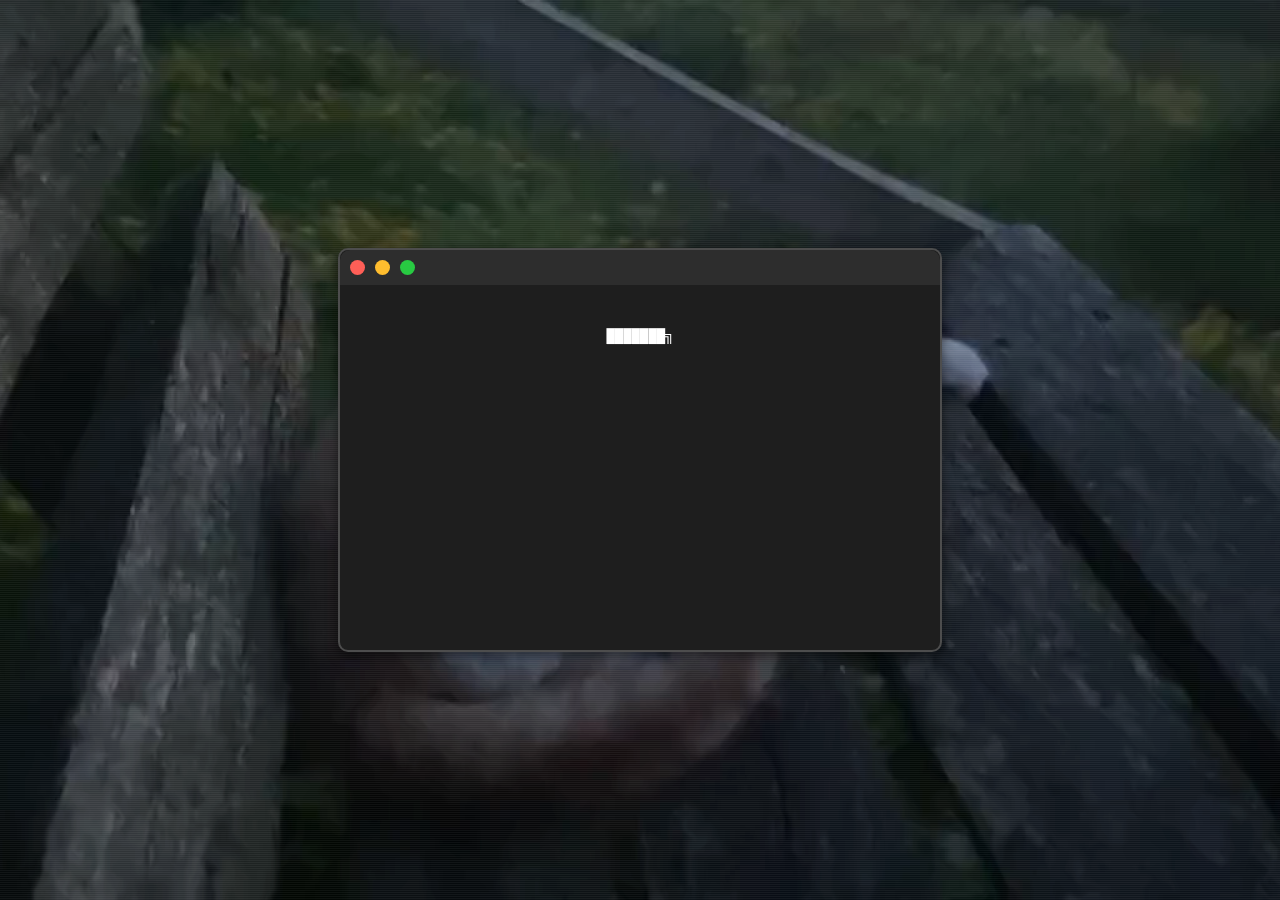
==== index.html @ 5c1b8f95 "Add files via upload" ====
<!DOCTYPE html>
<html lang="en">
<head>
<meta charset="UTF-8">
<meta name="viewport" content="width=device-width, initial-scale=1.0">
<title></title>
<link rel="stylesheet" type="text/css" href="styles.css"> 
<link rel="stylesheet" href="https://cdnjs.cloudflare.com/ajax/libs/font-awesome/6.5.0/css/all.min.css"/>
<link rel="icon" type="image/x-icon" href="./assets/favico/default.ico">
</head>
<body class="custom-cursor">
  <!-- Terminal Window -->
  <div id="terminal" class="custom-cursor">
    <div id="terminal-header">
      <div id="terminal-buttons">
        <!-- Terminal Control Buttons -->
        <div class="terminal-button" id="close-button"></div> <!-- Close button -->
        <div class="terminal-button" id="minimize-button"></div> <!-- Minimize button -->
        <div class="terminal-button" id="maximize-button"></div> <!-- Maximize button -->
      </div>
    </div>
    <div id="terminal-content">
      <p id="terminal-text"></p> <!-- Terminal text content -->
    </div>
  </div>
  <!-- Background Elements -->
  <div id="video-background">
    <video autoplay muted loop id="myVideo"> <!-- Video background -->
      <source src="./assets/back/default.mp4" type="video/mp4">
      Your browser does not support HTML5 video.
    </video>
    <div id="audio-background">
      <audio autoplay loop id="myAudio"> <!-- Audio background -->
        <source src="./assets/music/default.mp3" type="audio/mpeg">
        Your browser does not support the audio element.
      </audio>
    </div>
    <div id="blurred-box">
      <img id="profile-picture" src="./assets/pfp/default.jpg" alt="Profile Picture">
      <img id="avatar-frame" src="" alt="Avatar Frame">
      <p id="username" style="color: white; font-weight: bold; font-size: large;">quack.wtf</p> <!-- Username -->
      <!-- User Description -->
      <div class="user-description">
        <p id="user-description" style="color: white;">encryption </p>
      </div>
      <!-- Links -->
      <div class="links">
        <a href="https://discord.com/users/1317499473944907847" target="_blank">
          <i class="fab fa-discord"></i>
        </a> 
        <a href="https://guns.lol/UD" target="_blank">
          <i class="fab fa-brands"></i> 
        </a> 
        <a href="https://www.paypal.com/paypalme/coopers989" target="_blank">
          <i class="fa-brands fa-paypal"></i>
        </a> 
      </div>
    </div>
  </div>
  <script src="./assets/js/script.js"></script> <!-- Script for functionality -->
  <script src="./assets/js/title.js"></script> <!-- Script for title functionality -->
  <script src="./assets/js/discord.js"></script> <!-- Script for discord functionality -->
</body>
</html>
---- styles.css ----
/* Reset default styles */
body {
  margin: 0;
  padding: 0;
  font-family: 'Courier New', Courier, monospace;
  overflow: hidden; /* Hide overflow to prevent scrolling */
  background-color: black; /* Set background color to black */
}

/* Define custom cursor */
.custom-cursor {
  cursor: url('./assets/cursor/pointer.png'), auto !important;
}

/* Terminal styles */
#terminal {
  position: fixed; /* Fixed position to keep it always visible */
  top: 50px; /* Adjust initial top position as needed */
  left: 50px; /* Adjust initial left position as needed */
  width: 600px; /* Fixed width */
  height: 400px; /* Fixed height */
  background-color: #1e1e1e; /* Terminal background color */
  color: #ffffff; /* Terminal text color */
  border-radius: 10px; /* Rounded corners */
  z-index: 1000; /* Ensure it's above other elements */
  border: 2px solid #4d4d4d; /* Terminal border color */
  box-shadow: 0 4px 12px rgba(0, 0, 0, 0.5); /* Terminal shadow */
}

@media screen and (max-width: 600px) {
  /* Adjust styles for smaller screens, such as phones */
  #terminal {
      max-width: 90%; /* Increase width for smaller screens */
  }
}
/* Terminal header styles */
#terminal-header {
  background-color: #2d2d2d; /* Header background color */
  border-top-left-radius: 10px; /* Rounded corners for top left */
  border-top-right-radius: 10px; /* Rounded corners for top right */
  padding: 10px; /* Add padding */
  display: flex; /* Use flexbox for layout */
  justify-content: flex-start; /* Align buttons to the left */
  transition: background-color 0.3s; /* Smooth transition for background color */
}

/* Terminal header hover effect */
#terminal-header:hover {
  background-color: #333333; /* Darken header background on hover */
}

/* Terminal buttons styles */
#terminal-buttons {
  display: flex; /* Use flexbox for layout */
  gap: 10px; /* Add gap between buttons */
}

/* Individual terminal button styles */
.terminal-button {
  width: 15px; /* Adjust width as needed */
  height: 15px; /* Adjust height as needed */
  border-radius: 50%; /* Circular shape */
  cursor: pointer; /* Set cursor to pointer */
  transition: background-color 0.3s; /* Smooth transition for background color */
}

/* Terminal button hover effect */
.terminal-button:hover {
  background-color: rgba(255, 255, 255, 0.2); /* Semi-transparent background on hover */
}

/* Close button styles */
#close-button {
  background-color: #FF5F57; /* Close button color */
}

/* Minimize button styles */
#minimize-button {
  background-color: #FFBD2E; /* Minimize button color */
}

/* Maximize button styles */
#maximize-button {
  background-color: #28CA42; /* Maximize button color */
}

/* Terminal content styles */
#terminal-content {
  padding: 20px; /* Add padding */
  height: calc(100% - 40px); /* Adjust for header height and padding */
  overflow-y: auto; /* Enable vertical scrolling if needed */
  user-select: none; /* Disable text selection */
}

/* Terminal text styles */
#terminal-text {
  margin: 0;
  padding: 0;
  font-size: 14px; /* Terminal text size */
  line-height: 1.5; /* Line height */
  overflow: hidden; /* Hide overflow */
  white-space: pre-line; /* Preserve line breaks */
}

/* Video background styles */
#video-background {
  position: fixed; /* Fixed position to cover the entire viewport */
  top: 0;
  left: 0;
  width: 100vw; /* 100% of viewport width */
  height: 100vh; /* 100% of viewport height */
  z-index: -1; /* Behind other content */
}

/* Scan lines effect */
#video-background::before {
  content: '';
  position: absolute;
  width: 100%;
  height: 100%;
  background-image: repeating-linear-gradient(to bottom, rgba(255, 255, 255, 0.05) 0, rgba(255, 255, 255, 0.05) 1px, transparent 1px, transparent 2px);
  z-index: 1;
  pointer-events: none;
}

/* Video styles */
#myVideo {
  width: 100%;
  height: 100%;
  object-fit: cover; /* Cover the entire viewport while maintaining aspect ratio */
  z-index: 0; /* Behind other content */
}

/* Positioning classes */
.top-left {
  top: 0;
  left: 0;
}

.top-right {
  top: 0;
  right: 0;
}

.bottom-left {
  bottom: 0;
  left: 0;
}

.bottom-right {
  bottom: 0;
  right: 0;
}

/* Blurred box styles */
#blurred-box {
  position: absolute;
  top: 50%;
  left: 50%;
  transform: translate(-50%, -50%);
  width: 30%; /* Adjust width as needed */
  height: 40%; /* Adjust height as needed */
  background-color: rgba(255, 255, 255, 0); /* Transparent background */
  border-radius: 20px; /* Rounded corners */
  border: 2px solid rgba(255, 255, 255, 0); /* Dark border with transparency */
  box-shadow: 0 0 10px rgba(100, 100, 100, 0.5); /* Slightly blurred shadow */
  backdrop-filter: blur(5px); /* Apply blur effect */
  z-index: 999; /* Above other content */
  display: none; /* Initially hidden */
  padding: 20px; /* Add padding */
  text-align: center; /* Center text horizontally */
  transition: background-color 0.3s; /* Smooth transition for background color */
}

/* Blurred box hover effect */
#blurred-box:hover {
  background-color: rgba(255, 255, 255, 0.05); /* Semi-transparent background on hover */
}

/* Profile picture styles */
#blurred-box img {
  width: 80px; /* Adjust size as needed */
  height: 80px; /* Adjust size as needed */
  border-radius: 50%; /* Rounded corners */
  margin-bottom: 20px; /* Adjust margin as needed */
}

/* Links styles */
.links {
  position: absolute;
  bottom: 20px;
  left: 50%;
  transform: translateX(-50%);
  display: flex;
  justify-content: center;
  z-index: 1001; /* Ensure icons are above the blurred box */
}

.links a {
  display: flex;
  align-items: center;
  margin: 0 10px;
  color: #ffffff;
  text-decoration: none;
  transition: color 0.3s;
}

/* Link hover effect */
.links a:hover {
  color: #ff00ff;
}

.links a i {
  margin-right: 5px;
  font-size: 24px;
}

/* Hover styles for links */
.links a:hover {
  text-decoration: underline;
}

/* User Description styles */
.user-description {
  margin-bottom: 20px; /* Adjust margin as needed */
}

.user-description p {
  margin: 0; /* Remove default margin */
  padding: 10px; /* Add padding */
  background-color: rgba(255, 255, 255, 0.1); /* Semi-transparent background */
  border-radius: 5px; /* Rounded corners */
  transition: background-color 0.3s; /* Smooth transition for background color */
}

/* User description hover effect */
.user-description:hover p {
  background-color: rgba(255, 255, 255, 0.2); /* Semi-transparent background on hover */
}

#avatar-frame {
  position: absolute; /* Overlay on top of the profile picture */
  top: 15%; /* Adjust to move it higher (e.g., reduce from 50% to 40%) */
  left: 50%; /* Center horizontally within #blurred-box */
  transform: translate(-50%, -50%); /* Adjust for proper centering */
  width: 15% ; /* Slightly larger than the profile picture */
  height: 20%; /* Slightly larger than the profile picture */
  z-index: 1000; /* Ensure it is above the profile picture */
  pointer-events: none; /* Prevent interaction with the frame */
  display: none; /* Initially hidden */
}
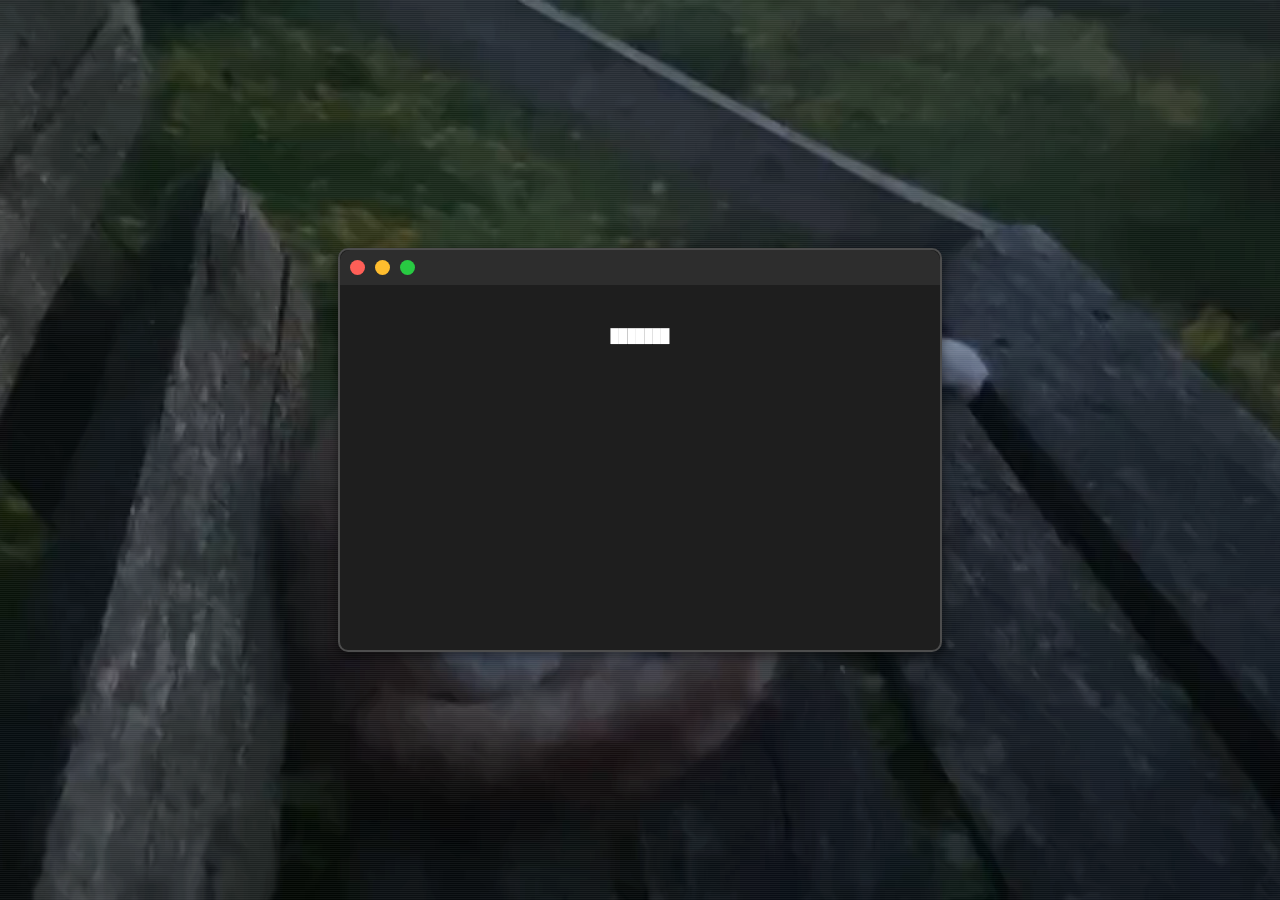
==== commit 888d85fd: "Update index.html" ====
--- a/index.html
+++ b/index.html
@@ -38,10 +38,10 @@
     <div id="blurred-box">
       <img id="profile-picture" src="./assets/pfp/default.jpg" alt="Profile Picture">
       <img id="avatar-frame" src="" alt="Avatar Frame">
-      <p id="username" style="color: white; font-weight: bold; font-size: large;">quack.wtf</p> <!-- Username -->
+      <p id="username" style="color: white; font-weight: bold; font-size: large;">encryping</p> <!-- Username -->
       <!-- User Description -->
       <div class="user-description">
-        <p id="user-description" style="color: white;">encryption </p>
+        <p id="user-description" style="color: white;">hello, my name is lucas im a developer in Python, C++, HTML and more, this is my biolink where you can find everything you need from me. </p>
       </div>
       <!-- Links -->
       <div class="links">
@@ -49,7 +49,7 @@
           <i class="fab fa-discord"></i>
         </a> 
         <a href="https://guns.lol/UD" target="_blank">
-          <i class="fab fa-brands"></i> 
+          <i class="fab fa-github"></i> 
         </a> 
         <a href="https://www.paypal.com/paypalme/coopers989" target="_blank">
           <i class="fa-brands fa-paypal"></i>
@@ -61,4 +61,4 @@
   <script src="./assets/js/title.js"></script> <!-- Script for title functionality -->
   <script src="./assets/js/discord.js"></script> <!-- Script for discord functionality -->
 </body>
-</html>+</html>
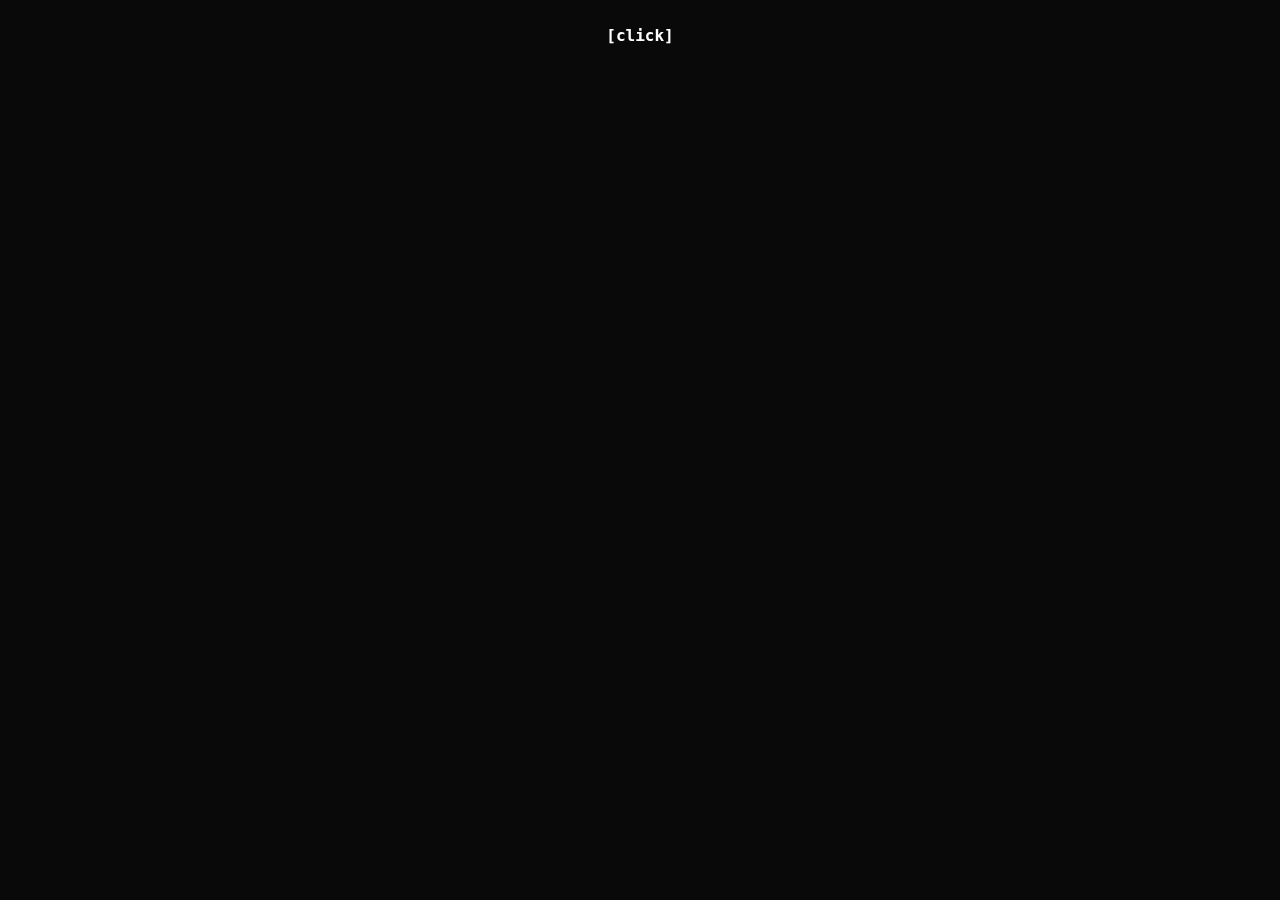
==== commit 716e20ba: "Add files via upload" ====
--- a/index.html
+++ b/index.html
@@ -1,64 +1,131 @@
-<!DOCTYPE html>
-<html lang="en">
-<head>
-<meta charset="UTF-8">
-<meta name="viewport" content="width=device-width, initial-scale=1.0">
-<title></title>
-<link rel="stylesheet" type="text/css" href="styles.css"> 
-<link rel="stylesheet" href="https://cdnjs.cloudflare.com/ajax/libs/font-awesome/6.5.0/css/all.min.css"/>
-<link rel="icon" type="image/x-icon" href="./assets/favico/default.ico">
-</head>
-<body class="custom-cursor">
-  <!-- Terminal Window -->
-  <div id="terminal" class="custom-cursor">
-    <div id="terminal-header">
-      <div id="terminal-buttons">
-        <!-- Terminal Control Buttons -->
-        <div class="terminal-button" id="close-button"></div> <!-- Close button -->
-        <div class="terminal-button" id="minimize-button"></div> <!-- Minimize button -->
-        <div class="terminal-button" id="maximize-button"></div> <!-- Maximize button -->
-      </div>
-    </div>
-    <div id="terminal-content">
-      <p id="terminal-text"></p> <!-- Terminal text content -->
-    </div>
-  </div>
-  <!-- Background Elements -->
-  <div id="video-background">
-    <video autoplay muted loop id="myVideo"> <!-- Video background -->
-      <source src="./assets/back/default.mp4" type="video/mp4">
-      Your browser does not support HTML5 video.
-    </video>
-    <div id="audio-background">
-      <audio autoplay loop id="myAudio"> <!-- Audio background -->
-        <source src="./assets/music/default.mp3" type="audio/mpeg">
-        Your browser does not support the audio element.
-      </audio>
-    </div>
-    <div id="blurred-box">
-      <img id="profile-picture" src="./assets/pfp/default.jpg" alt="Profile Picture">
-      <img id="avatar-frame" src="" alt="Avatar Frame">
-      <p id="username" style="color: white; font-weight: bold; font-size: large;">encryping</p> <!-- Username -->
-      <!-- User Description -->
-      <div class="user-description">
-        <p id="user-description" style="color: white;">hello, my name is lucas im a developer in Python, C++, HTML and more, this is my biolink where you can find everything you need from me. </p>
-      </div>
-      <!-- Links -->
-      <div class="links">
-        <a href="https://discord.com/users/1317499473944907847" target="_blank">
-          <i class="fab fa-discord"></i>
-        </a> 
-        <a href="https://guns.lol/UD" target="_blank">
-          <i class="fab fa-github"></i> 
-        </a> 
-        <a href="https://www.paypal.com/paypalme/coopers989" target="_blank">
-          <i class="fa-brands fa-paypal"></i>
-        </a> 
-      </div>
-    </div>
-  </div>
-  <script src="./assets/js/script.js"></script> <!-- Script for functionality -->
-  <script src="./assets/js/title.js"></script> <!-- Script for title functionality -->
-  <script src="./assets/js/discord.js"></script> <!-- Script for discord functionality -->
-</body>
-</html>
+<!DOCTYPE html>
+<html lang="en">
+
+<head>
+    <meta charset="UTF-8">
+    <meta name="viewport" content="width=device-width, initial-scale=1.0">
+    <link rel="stylesheet" href="style.css">
+    <title>@encryping</title>
+
+    <meta property="og:title" content="cy's page">
+    <meta property="og:description" content="cy :3">
+    <meta property="og:image" content="[data-uri]">
+
+    <link rel="shortcut icon" href="https://static.vecteezy.com/system/resources/thumbnails/029/889/626/small_2x/pixel-art-dinosaur-pixel-art-of-a-dinosaur-icon-offline-error-for-internet-free-vector.jpg" type="image/x-icon">
+
+</head>
+
+<body>
+
+    <script disable-devtool-auto="" src="htps://cdn.jsdelivr.net/npm/disable-devtool@latest"></script>
+
+    <div class="video-container">
+        <video id="videoPlayer"></video>
+    </div>
+
+    <div class="player" id="player">
+        <img class="pfp" src="https://media.discordapp.net/attachments/1326338539239243808/1329863143131844753/evade-s3_36413ef28eb0272fe84aaf526d1cfa83.jpg?ex=678be310&is=678a9190&hm=55a237d7a34846c7ee957c31f6f0948866a52584ca00e5299a0ac3aac4ee373f&=&format=webp&width=542&height=676">
+        <h1>lucas ^_^</h1>
+        <span class="desc" id="typewriter"></span>
+
+        <div class="icons">
+                    <path fill="#ffffff"
+                        d="M20.947 8.305a6.53 6.53 0 0 0-.419-2.216a4.61 4.61 0 0 0-2.633-2.633a6.606 6.606 0 0 0-2.186-.42c-.962-.043-1.267-.055-3.709-.055s-2.755 0-3.71.055a6.606 6.606 0 0 0-2.185.42a4.607 4.607 0 0 0-2.633 2.633a6.554 6.554 0 0 0-.419 2.185c-.043.963-.056 1.268-.056 3.71s0 2.754.056 3.71c.015.748.156 1.486.419 2.187a4.61 4.61 0 0 0 2.634 2.632a6.584 6.584 0 0 0 2.185.45c.963.043 1.268.056 3.71.056s2.755 0 3.71-.056a6.59 6.59 0 0 0 2.186-.419a4.615 4.615 0 0 0 2.633-2.633c.263-.7.404-1.438.419-2.187c.043-.962.056-1.267.056-3.71c-.002-2.442-.002-2.752-.058-3.709zm-8.953 8.297c-2.554 0-4.623-2.069-4.623-4.623s2.069-4.623 4.623-4.623a4.623 4.623 0 0 1 0 9.246zm4.807-8.339a1.077 1.077 0 0 1-1.078-1.078a1.077 1.077 0 1 1 2.155 0c0 .596-.482 1.078-1.077 1.078z">
+                    </path>
+                    <circle cx="11.994" cy="11.979" r="3.003" fill="#ffffff"></circle>
+                </svg>
+            </a>
+
+            <a class="dc" href="https://discord.com/users/1317499473944907847" target="_blank"
+                rel="noopener noreferrer">
+                <svg class="dci" xmlns="http://www.w3.org/2000/svg"
+                    viewBox="1.96 4.26 20.03 15.53">
+                    <path fill="#ffffff"
+                        d="M14.82 4.26a10.14 10.14 0 0 0-.53 1.1a14.66 14.66 0 0 0-4.58 0a10.14 10.14 0 0 0-.53-1.1a16 16 0 0 0-4.13 1.3a17.33 17.33 0 0 0-3 11.59a16.6 16.6 0 0 0 5.07 2.59A12.89 12.89 0 0 0 8.23 18a9.65 9.65 0 0 1-1.71-.83a3.39 3.39 0 0 0 .42-.33a11.66 11.66 0 0 0 10.12 0q.21.18.42.33a10.84 10.84 0 0 1-1.71.84a12.41 12.41 0 0 0 1.08 1.78a16.44 16.44 0 0 0 5.06-2.59a17.22 17.22 0 0 0-3-11.59a16.09 16.09 0 0 0-4.09-1.35zM8.68 14.81a1.94 1.94 0 0 1-1.8-2a1.93 1.93 0 0 1 1.8-2a1.93 1.93 0 0 1 1.8 2a1.93 1.93 0 0 1-1.8 2zm6.64 0a1.94 1.94 0 0 1-1.8-2a1.93 1.93 0 0 1 1.8-2a1.92 1.92 0 0 1 1.8 2a1.92 1.92 0 0 1-1.8 2z">
+                    </path>
+                </svg>
+            </a>
+
+            <a class="lk" href="https://guns.lol/UD" target="_blank" rel="noopener noreferrer">
+                <svg class="lki" xmlns="http://www.w3.org/2000/svg" viewBox="2 2 28 28">
+                    <path fill="#ffffff"
+                        d="M11 16c0-1.393.078-2.734.222-4h9.556c.144 1.266.222 2.607.222 4c0 1.393-.078 2.734-.222 4h-9.556A35.485 35.485 0 0 1 11 16Zm-1.79 4A37.618 37.618 0 0 1 9 16c0-1.379.073-2.72.21-4H2.58A14.002 14.002 0 0 0 2 16c0 1.39.203 2.733.58 4h6.63Zm-5.863 2h6.138c.314 1.86.771 3.547 1.344 4.978c.369.922.793 1.758 1.272 2.472A14.036 14.036 0 0 1 3.347 22Zm8.168 0h8.97c-.29 1.6-.69 3.032-1.17 4.235c-.516 1.288-1.104 2.262-1.706 2.9c-.6.634-1.144.865-1.609.865c-.465 0-1.009-.231-1.609-.866c-.602-.637-1.19-1.611-1.705-2.899c-.481-1.203-.881-2.636-1.171-4.235Zm11 0c-.314 1.86-.771 3.547-1.344 4.978c-.369.922-.793 1.758-1.272 2.472A14.036 14.036 0 0 0 28.653 22h-6.138Zm6.905-2c.377-1.267.58-2.61.58-4c0-1.39-.203-2.733-.58-4h-6.63c.137 1.28.21 2.621.21 4s-.073 2.72-.21 4h6.63ZM19.314 5.765c.481 1.203.881 2.636 1.171 4.235h-8.97c.29-1.6.69-3.032 1.17-4.235c.516-1.288 1.104-2.263 1.706-2.9c.598-.631 1.14-.863 1.604-.865h.008c.464 0 1.007.233 1.606.866c.602.636 1.19 1.611 1.705 2.899ZM22.515 10h6.138a14.036 14.036 0 0 0-8.754-7.45c.479.714.903 1.55 1.272 2.472c.573 1.431 1.03 3.118 1.344 4.978ZM3.347 10h6.138c.314-1.86.771-3.547 1.344-4.978c.369-.922.793-1.758 1.272-2.472A14.036 14.036 0 0 0 3.347 10Z">
+                    </path>
+                </svg>
+            </a>
+
+            <div data-tooltip="Copy to Clipboard" class="bc tooltip" onclick="copyToClipboard('bc1q47j720yg542mzgsgyejay3ptlz2cjmype0nlfp')">
+                <svg class="bci" xmlns="http://www.w3.org/2000/svg" viewBox="0 0 24 24">
+                    <path fill="currentColor"
+                        d="m10.84 11.22l-.688-2.568c.728-.18 2.839-1.051 3.39.506c.27 1.682-1.978 1.877-2.702 2.062zm.289 1.313l.755 2.829c.868-.228 3.496-.46 3.241-2.351c-.433-1.666-3.125-.706-3.996-.478zM24 12c0 6.627-5.373 12-12 12S0 18.627 0 12S5.373 0 12 0s12 5.373 12 12zm-6.341.661c-.183-1.151-1.441-2.095-2.485-2.202c.643-.57.969-1.401.57-2.488c-.603-1.368-1.989-1.66-3.685-1.377l-.546-2.114l-1.285.332l.536 2.108c-.338.085-.685.158-1.029.256L9.198 5.08l-1.285.332l.545 2.114c-.277.079-2.595.673-2.595.673l.353 1.377s.944-.265.935-.244c.524-.137.771.125.886.372l1.498 5.793c.018.168-.012.454-.372.551c.021.012-.935.241-.935.241l.14 1.605s2.296-.588 2.598-.664l.551 2.138l1.285-.332l-.551-2.153c.353-.082.697-.168 1.032-.256l.548 2.141l1.285-.332l-.551-2.135c1.982-.482 3.38-1.73 3.094-3.64z">
+                    </path>
+                </svg>
+            </div>
+        
+            <div data-tooltip="Copy to Clipboard" class="et tooltip" onclick="copyToClipboard('0x3558d19FF9cF2490716DDaDB4e533a5b5cF3531c')">
+                <svg class="eti" xmlns="http://www.w3.org/2000/svg"
+                    viewBox="5.75 1.75 12.5 20.5">
+                    <path fill="currentColor"
+                        d="m12 1.75l-6.25 10.5L12 16l6.25-3.75L12 1.75M5.75 13.5L12 22.25l6.25-8.75L12 17.25L5.75 13.5Z">
+                    </path>
+                </svg>
+            </div>
+        
+            <div data-tooltip="Copy to Clipboard" class="lc tooltip" onclick="copyToClipboard('LQU1saLV4sc1GwFrizcpkL234q9qhHVqfV')">
+                <svg class="lci" xmlns="http://www.w3.org/2000/svg" viewBox="0 0 24 24">
+                    <path fill="currentColor"
+                        d="M12 0a12 12 0 1 0 12 12A12 12 0 0 0 12 0zm-.262 3.678h2.584a.343.343 0 0 1 .33.435l-2.03 6.918l1.905-.582l-.408 1.385l-1.924.56l-1.248 4.214h6.676a.343.343 0 0 1 .328.437l-.582 2a.459.459 0 0 1-.44.33H6.733l1.723-5.822l-1.906.58l.42-1.361l1.91-.58l2.422-8.18a.456.456 0 0 1 .437-.334Z">
+                    </path>
+                </svg>
+            </div>
+        
+            <div data-tooltip="Copy to Clipboard" class="xm tooltip" onclick="copyToClipboard('47gv4JSnFC8HkprhxFPHMPcY7LnbpyBkJ4k1BaHkbnPGYQpVBe4wcR2SzAEzZiGRACNHnYPGpHZU7DhcRt2w8ZCVM3hYy92')">
+                <svg class="xmi" xmlns="http://www.w3.org/2000/svg" viewBox="0 0 24 24">
+                    <path fill="currentColor"
+                        d="M12 0C5.365 0 0 5.373 0 12.015c0 1.335.228 2.607.618 3.81h3.577V5.729L12 13.545l7.805-7.815v10.095h3.577c.389-1.203.618-2.475.618-3.81C24 5.375 18.635 0 12 0m-1.788 15.307l-3.417-3.421v6.351H1.758C3.87 21.689 7.678 24 12 24s8.162-2.311 10.245-5.764h-5.04v-6.351l-3.386 3.421l-1.788 1.79l-1.814-1.79z">
+                    </path>
+                </svg>
+            </div>
+        </div>
+
+        <div class="cool"></div>
+
+        <div class="blurBG">
+            <p id="songInfo"></p>
+            <div class="duration-container">
+                <input type="range" min="0" max="100" class="slider" id="progressBar">
+                <div class="duration-info">
+                    <span id="current-duration">0:69</span>
+                    <span id="total-duration">4:20</span>
+                </div>
+            </div>
+            <div class="controls">
+                <button id="prev">&#171;</button>
+                <button id="playPause">&#9658;</button>
+                <button id="next">&#187;</button>
+            </div>
+            <div class="volume">
+                <div class="volume-control">
+                    <input class="volumeSlider" type="range" id="volumeSlider" min="0" max="100" value="25">
+                </div>
+                <div class="volume_Percent">
+                    <span class="volume-percent" id="volumePercent"></span>
+                </div>
+            </div>
+        </div>
+    </div>
+
+    <div class="clickToEnter" id="clickToEnter">
+        <p>[click]</p>
+        <img class="ascii" src=""alt="">
+    </div>
+
+    <div id="cursoreffectelement"></div>
+
+    <script src="index.js"></script>
+    <script src="audio.js"></script>
+    <script src="particle.js"></script>
+
+</body>
+
+</html>--- a/style.css
+++ b/style.css
@@ -0,0 +1,508 @@
+html,
+body {
+    margin: 0;
+    padding: 0;
+    height: 100%;
+    width: 100%;
+    display: flex;
+    justify-content: center;
+    align-items: center;
+    font-family: monospace;
+    background-color: black;
+    color: white !important;
+    overflow: hidden;
+}
+
+@font-face {
+    font-family: 'PF Tempesta Five';
+    font-style: normal;
+    font-weight: 400;
+    src: local('PF Tempesta Five'), url('https://fonts.cdnfonts.com/s/7373/pf_tempesta_five.woff') format('woff');
+}
+
+@font-face {
+    font-family: 'Pixel';
+    src: url('Pixel.ttf');
+}
+
+::selection {
+    background-color: #eeeeee;
+    color: #0e0e0e;
+}
+
+:focus-visible {
+    outline: none;
+}
+
+:visited {
+    color: #fff;
+}
+
+.phone {
+    display: none;
+}
+
+.clickToEnter {
+    position: absolute;
+    width: 100%;
+    height: 100%;
+    z-index: 999;
+    display: flex;
+    justify-content: center;
+    align-items: center;
+    font-size: 2.5em;
+    font-weight: bold;
+    background-color: rgba(9, 9, 9, 0.95);
+    backdrop-filter: blur(20px);
+    transition: 1s;
+}
+
+.clickToEnter>p {
+    color: #fff;
+    position: absolute;
+    top: 10px;
+    font-size: 16px;
+    transition: 1s;
+}
+
+.click123 {
+    margin-bottom: 45%;
+    font-size: 0.5em;
+    color: rgb(120, 120, 120);
+    pointer-events: none;
+    user-select: none;
+}
+
+.ascii {
+    width: 10em;
+    position: fixed;
+    pointer-events: none;
+    user-select: none;
+}
+
+.cool {
+    opacity: 0.7;
+    height: 3px;
+    width: 100%;
+    background: linear-gradient(to right, transparent, white, transparent);
+    margin-left: 50%;
+    transform: translateX(-50%);
+
+}
+
+.player {
+    opacity: 0;
+    transition-delay: 0.1s;
+    transition-duration: 1s;
+    background: rgba(255, 255, 255, 0.02);
+    backdrop-filter: blur(10px);
+    border-radius: 15px;
+    padding: 20px;
+    text-align: center;
+    width: 90%;
+    max-width: 400px;
+    height: auto;
+    z-index: 2;
+    border: 2px solid rgba(150, 150, 150, 0.25);
+    box-sizing: border-box;
+    margin: 10px;
+    margin-top: 200px;
+}
+
+.player h1 {
+    font-family: 'PF Tempesta Five', monospace;
+    margin: 0;
+    font-size: 24px;
+    color: white;
+    text-shadow: #000000 3px 2px 7px !important;
+}
+
+.player p {
+    color: #ffffff;
+    font-size: 16px;
+    text-shadow: #000000 3px 2px 7px !important;
+    margin-bottom: -5px;
+    margin-top: 5px;
+}
+
+.player #typewriter {
+    color: white;
+    font-size: 16px;
+    display: flex;
+    justify-content: center;
+    margin-top: 5px;
+    margin-bottom: -5px;
+}
+
+#typewriter-line {
+    font-size: 16px;
+}
+
+#enter,
+#video {
+    display: none;
+}
+
+.pfp {
+    width: 96px;
+    margin-top: -20%;
+    border-radius: 50%;
+    pointer-events: none;
+    user-select: none;
+    border: 3px solid rgba(150, 150, 150, 0.25);
+}
+
+.video-container {
+    position: fixed;
+    top: 0;
+    left: 0;
+    width: 100%;
+    height: 100%;
+    display: flex;
+    justify-content: center;
+    align-items: center;
+    pointer-events: none;
+    z-index: 0;
+    text-align: center;
+}
+
+#videoPlayer {
+    height: 100%;
+}
+
+.icons {
+    display: flex;
+    justify-content: center;
+    gap: 15px;
+    margin-top: 20px;
+    margin-bottom: 13px;
+    color: #ffffff !important;
+    filter: drop-shadow(#000000 1px 0 7px) !important;
+}
+
+.dc,
+.ig,
+.lk,
+.bc,
+.et,
+.lc,
+.xm {
+    bottom: 50%;
+    left: 50%;
+    pointer-events: none;
+    cursor: pointer;
+    transition: 0.2s;
+}
+
+.dci,
+.igi,
+.lki,
+.bci,
+.eti,
+.lci,
+.xmi {
+    pointer-events: all;
+    transition: transform 0.2s;
+    width: 2.75em;
+    height: 2.75em;
+}
+
+.dci:hover,
+.igi:hover,
+.lki:hover,
+.bci:hover,
+.eti:hover,
+.lci:hover,
+.xmi:hover {
+    transform: scale(1.1);
+}
+
+.controls {
+    display: flex;
+    justify-content: center;
+    gap: 16px;
+    align-items: center;
+    color: white;
+    margin-top: 10px;
+}
+
+.controls button {
+    background: none;
+    border: none;
+    color: #ddd;
+    font-size: 18px;
+    cursor: pointer;
+    border-radius: 7px;
+    width: 40px;
+    height: 30px;
+    background-color: rgba(255, 255, 255, 0.1);
+    backdrop-filter: blur(10px);
+    box-shadow: #000000 3px 3px 20px !important;
+    border: 2px solid rgba(150, 150, 150, 0.25);
+    text-shadow: #000000 3px 2px 7px !important;
+    display: flex;
+    justify-content: center;
+    transition: color 0.1s;
+}
+
+.controls button:hover {
+    color: #fff;
+}
+
+
+.controls button:active {
+    transform: translateY(1px);
+}
+
+.slider {
+    -webkit-appearance: none;
+    appearance: none;
+    width: 90%;
+    max-width: 380px;
+    height: 10px;
+    background: linear-gradient(to right, #ffffff 0%, #ffffff 0%, #cbcbcb 0%, #cbcbcb 100%);
+    outline: none;
+    border-radius: 5px;
+    margin-top: 20px;
+    cursor: pointer;
+    box-shadow: #000000 3px 3px 20px !important;
+    transition: 100ms;
+}
+
+.slider::-webkit-slider-thumb,
+#volumeSlider::-webkit-slider-thumb {
+    -webkit-appearance: none;
+    appearance: none;
+    width: 12px;
+    height: 12px;
+    border-radius: 50%;
+    background: #ffffff;
+    cursor: pointer;
+    z-index: 3;
+    position: relative;
+    border: 1px solid #ffffff;
+    filter: drop-shadow(0 0 3px rgba(0, 0, 0, 0.5));
+    transition: 100ms;
+}
+
+.slider::-moz-range-thumb,
+#volumeSlider::-moz-range-thumb {
+    width: 12px;
+    height: 12px;
+    border-radius: 50%;
+    background: #ffffff;
+    cursor: pointer;
+    z-index: 3;
+    position: relative;
+    border: 1px solid #ffffff;
+    filter: drop-shadow(0 0 3px rgba(0, 0, 0, 0.5));
+    transition: 100ms;
+}
+
+.slider-container {
+    display: flex;
+    justify-content: center;
+    align-items: center;
+    gap: 10px;
+    color: white;
+    margin-top: 10px;
+}
+
+.slider-container span {
+    color: white;
+    font-size: 14px;
+}
+
+.volume-control {
+    display: flex;
+    align-items: center;
+    justify-content: center;
+    margin-top: 10px;
+}
+
+#volumeSlider {
+    -webkit-appearance: none;
+    appearance: none;
+    width: 100px;
+    height: 10px;
+    background: linear-gradient(to right, #ffffff 0%, #ffffff 0%, #cbcbcb 0%, #cbcbcb 100%);
+    outline: none;
+    border-radius: 5px;
+    cursor: pointer;
+    box-shadow: #000000 3px 3px 20px !important;
+}
+
+#volumeSlider::-webkit-slider-thumb {
+    -webkit-appearance: none;
+    appearance: none;
+    width: 12px;
+    height: 12px;
+    border-radius: 50%;
+    background: #ffffff;
+    cursor: pointer;
+    z-index: 3;
+    position: relative;
+    border: 1px solid #ffffff;
+}
+
+#volumeSlider::-moz-range-thumb {
+    width: 12px;
+    height: 12px;
+    border-radius: 50%;
+    background: #ffffff;
+    cursor: pointer;
+    z-index: 3;
+    position: relative;
+    border: 1px solid #ffffff;
+}
+
+#currentTime,
+#totalDuration {
+    text-shadow: #000000 3px 2px 7px !important;
+}
+
+.volume_Percent {
+    width: 100%;
+    margin-top: 5px;
+    text-align: center;
+}
+
+.volume {
+    justify-content: center;
+    text-align: center;
+    margin-bottom: 5px;
+}
+
+.blurBG {
+    backdrop-filter: blur(0px);
+    width: 105%;
+    height: 110%;
+    border-radius: 10px;
+    background-color: rgba(150, 150, 150, 0.1);
+    border: 2px solid rgba(150, 150, 150, 0.25);
+    justify-content: center;
+    text-align: center;
+    margin-left: 50%;
+    margin-top: 20px;
+    transform: translateX(-50%);
+}
+
+
+div.duration-info {
+    display: flex;
+    justify-content: space-between;
+    margin: 0 20px;
+}
+
+button {
+    user-select: none;
+}
+
+#cursoreffectelement {
+    width: 100vw;
+    height: 99.9%;
+    position: absolute;
+    z-index: 0;
+}
+
+svg {
+    filter: drop-shadow(#cccccc 0.4px 0 7px) !important;
+}
+
+.tooltip::after {
+    content: attr(data-tooltip);
+    position: absolute;
+    bottom: 125%;
+    transform: translateX(-60%);
+    background-color: rgb(51, 51, 51, 0.5);
+    border: 2px solid rgba(150, 150, 150, 0.1);
+    color: #fff;
+    padding: 5px 10px;
+    border-radius: 5px;
+    font-size: 12px;
+    white-space: nowrap;
+    opacity: 0;
+    visibility: hidden;
+    transition: opacity 0.3s, visibility 0.3s;
+    font-family: monospace;
+}
+
+.tooltip[data-tooltip*="big"]::after {
+    content: attr(data-tooltip);
+    position: absolute;
+    bottom: 87%;
+    left: 50%;
+    transform: translateX(-50%);
+    background-color: rgb(51, 51, 51, 0.5);
+    border: 2px solid rgba(150, 150, 150, 0.1);
+    color: #fff;
+    padding: 5px 10px;
+    border-radius: 5px;
+    font-size: 16px;
+    white-space: nowrap;
+    opacity: 0;
+    visibility: hidden;
+    transition: opacity 0.3s, visibility 0.3s;
+    font-family: monospace;
+}
+
+.tooltip:hover::after {
+    opacity: 1;
+    visibility: visible;
+}
+
+@media (max-width: 768px) {
+    #video {
+        display: none !important;
+    }
+
+    .pc {
+        display: none;
+    }
+
+    .phone {
+        display: block;
+    }
+
+    .slider {
+        width: 80%;
+        max-width: 300px;
+    }
+
+    #volumeSlider {
+        width: 120px;
+    }
+
+    .volume_Percent {
+        margin-top: 10px;
+        text-align: center;
+    }
+
+    .dci,
+    .igi,
+    .lki,
+    .bci,
+    .eti,
+    .lci,
+    .xmi {
+        pointer-events: all;
+        transition: 0.2s;
+        width: 2em;
+        height: 2em;
+    }
+
+    div.duration-info {
+        display: flex;
+        justify-content: space-between;
+        margin-right: 35px;
+        margin-left: 35px;
+    }
+
+    .clickToEnter>p {
+        color: #fff;
+        position: absolute;
+        top: 0px;
+        font-size: 12px;
+        transition: 1s;
+    }
+}